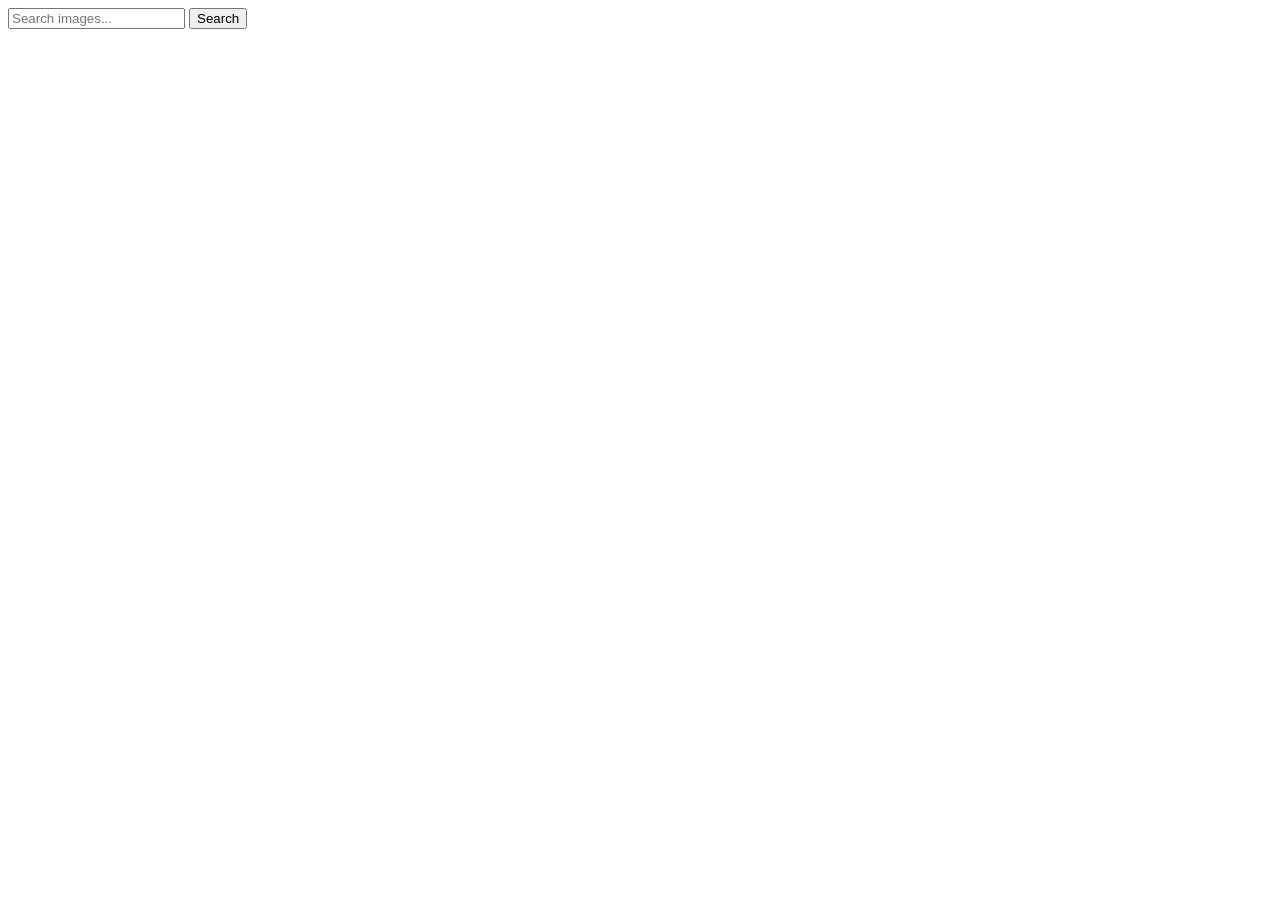
==== index.html @ 461e2ba7 "Deploying to gh-pages from @ Oleksandr46/goit-js-hw-12@2a794091da33ffa269cb818d8889f0c8dda853ca 🚀" ====
<!doctype html>
<html lang="en">
  <head>
    <meta charset="UTF-8" />
    <link rel="icon" type="image/svg+xml" href="/goit-js-hw-12/favicon.svg" />
    <meta name="viewport" content="width=device-width, initial-scale=1.0" />
    <title>goit-js-hw-11</title>
    <script type="module" crossorigin src="/goit-js-hw-12/index.js"></script>
    <link rel="modulepreload" crossorigin href="/goit-js-hw-12/assets/vendor-Bm2N4jGG.js">
    <link rel="stylesheet" crossorigin href="/goit-js-hw-12/assets/vendor-DumFYO8Z.css">
    <link rel="stylesheet" crossorigin href="/goit-js-hw-12/assets/index-BoPxfXSD.css">
  </head>
  <body>
    <main>
      <div class="container">
        <form class="form">
          <label>
            <input
              class="input"
              type="text"
              name="search-text"
              placeholder="Search images..."
              required
            />
          </label>
          <button class="btn" type="submit">Search</button>
        </form>
        <ul class="gallery"></ul>
        <div class="loader-wrapper"><div class="loader"></div></div>
      </div>
    </main>
  </body>
</html>
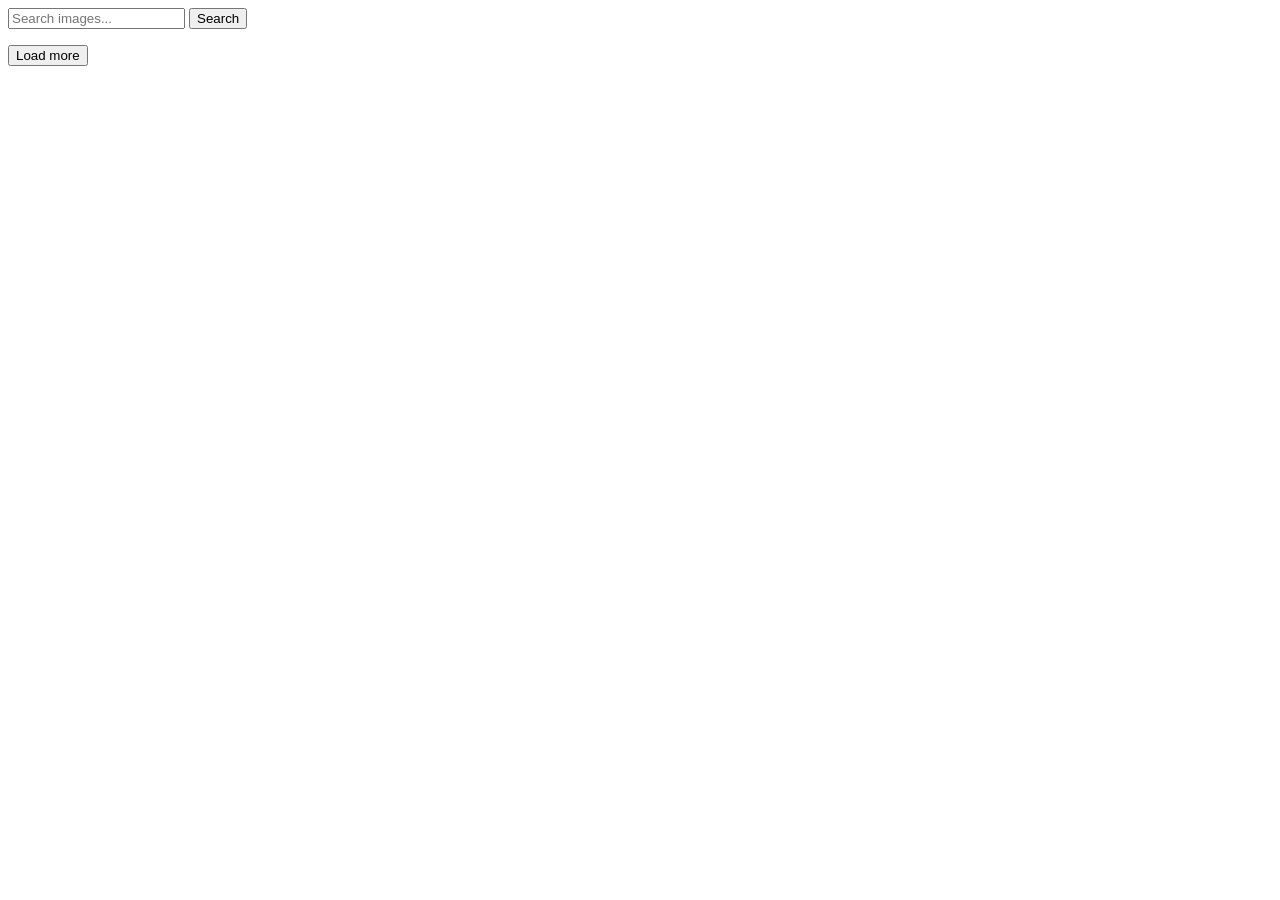
==== commit 256a029e: "Deploying to gh-pages from @ Oleksandr46/goit-js-hw-12@7f56727cf750f1eb453e7dbc2fd3bfde99199648 🚀" ====
--- a/index.html
+++ b/index.html
@@ -6,7 +6,7 @@
     <meta name="viewport" content="width=device-width, initial-scale=1.0" />
     <title>goit-js-hw-11</title>
     <script type="module" crossorigin src="/goit-js-hw-12/index.js"></script>
-    <link rel="modulepreload" crossorigin href="/goit-js-hw-12/assets/vendor-Bm2N4jGG.js">
+    <link rel="modulepreload" crossorigin href="/goit-js-hw-12/assets/vendor-xJi9366P.js">
     <link rel="stylesheet" crossorigin href="/goit-js-hw-12/assets/vendor-DumFYO8Z.css">
     <link rel="stylesheet" crossorigin href="/goit-js-hw-12/assets/index-BoPxfXSD.css">
   </head>
@@ -26,6 +26,7 @@
           <button class="btn" type="submit">Search</button>
         </form>
         <ul class="gallery"></ul>
+        <button class="load-more btn" type="button">Load more</button>
         <div class="loader-wrapper"><div class="loader"></div></div>
       </div>
     </main>
